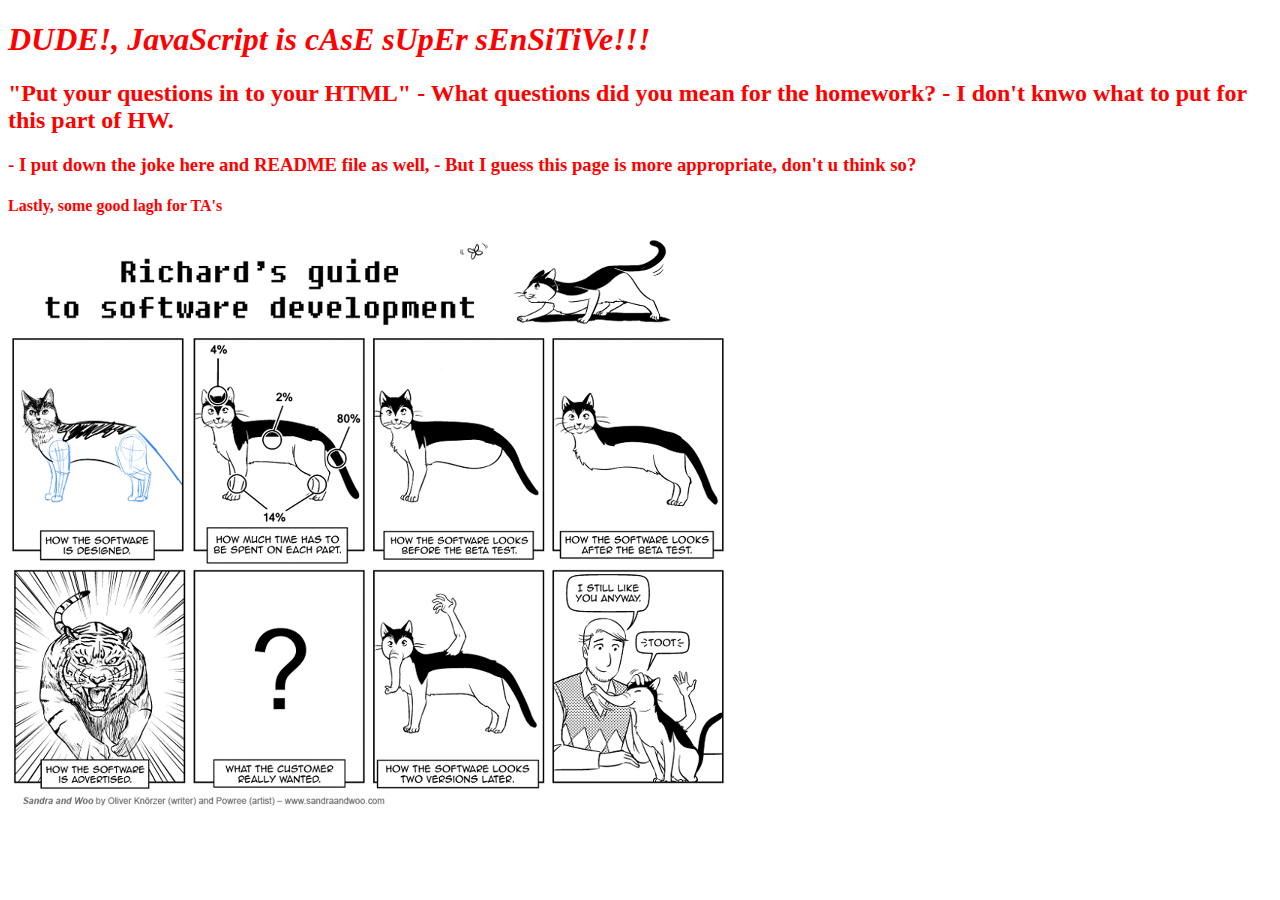
==== guessing_game/index.html @ aabbd6b8 "Initial commit" ====
<!DOCTYPE html>


<head>
	<title>Guessing_Game</title>
</head>

<h1> <font face='Cursive'; color='red'> <em>DUDE!, JavaScript is cAsE sUpEr sEnSiTiVe!!!</em> </h1>

<body>
	<script src="game.js"> </script>
<h2>"Put your questions in to your HTML"
- What questions did you mean for the homework?
- I don't knwo what to put for this part of HW.
</h2>
<h3>
- I put down the joke here and README file as well, 
- But I guess this page is more appropriate, don't u think so?
</h3>
<h4>Lastly, some good lagh for TA's</h4>
	<img src="lol.png"/>


</body>
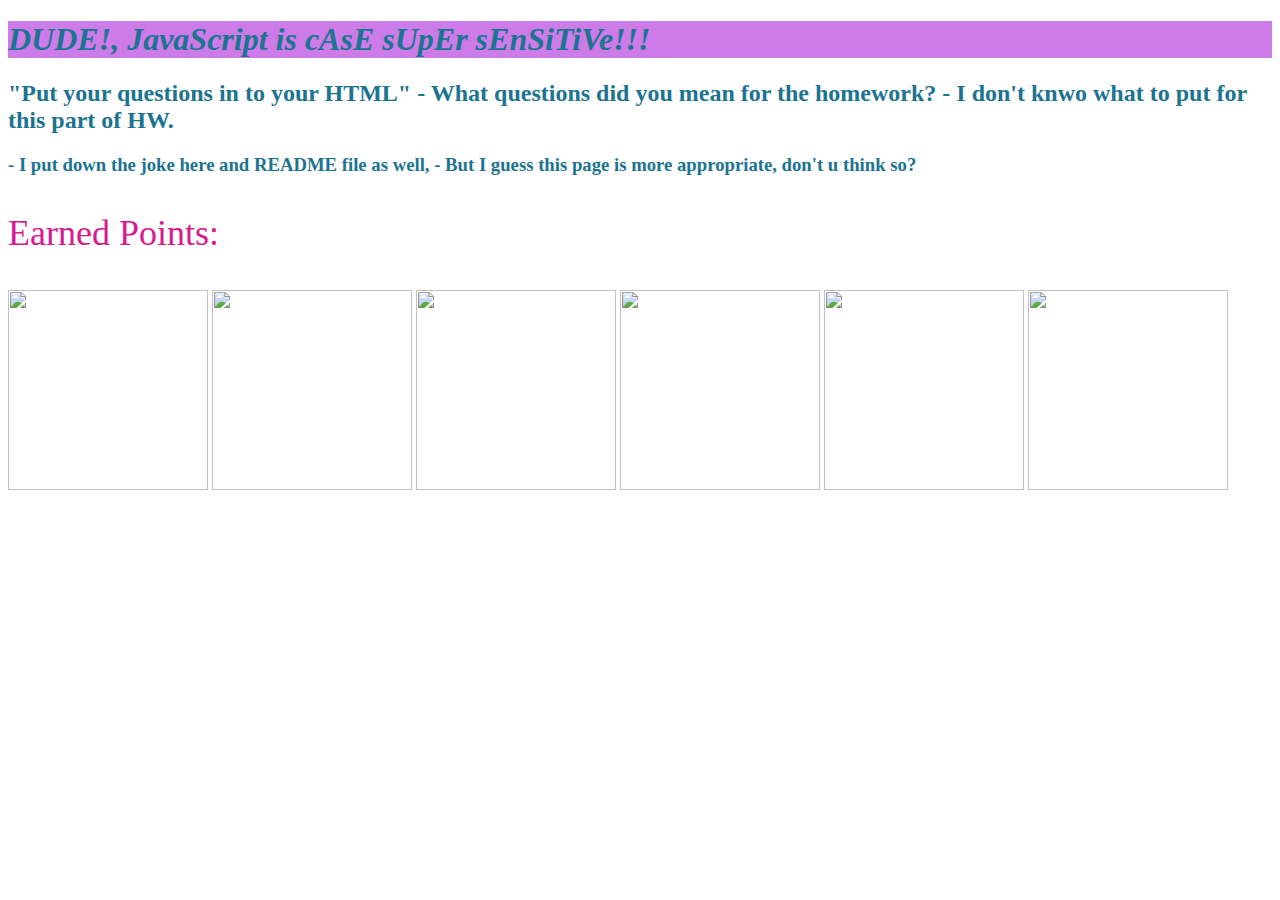
==== commit 73320759: "new change" ====
--- a/guessing_game/index.html
+++ b/guessing_game/index.html
@@ -3,9 +3,10 @@
 
 <head>
 	<title>Guessing_Game</title>
+	<link href='game.css' rel='stylesheet'/>
 </head>
 
-<h1> <font face='Cursive'; color='red'> <em>DUDE!, JavaScript is cAsE sUpEr sEnSiTiVe!!!</em> </h1>
+<h1> <em>DUDE!, JavaScript is cAsE sUpEr sEnSiTiVe!!!</em> </h1>
 
 <body>
 	<script src="game.js"> </script>
@@ -17,8 +18,22 @@
 - I put down the joke here and README file as well, 
 - But I guess this page is more appropriate, don't u think so?
 </h3>
-<h4>Lastly, some good lagh for TA's</h4>
-	<img src="lol.png"/>
+
+
+<p id='points'>
+	Earned Points: 
+</p>
+
+<div>
+	<img id='q1' src='robot_and_human.jpg'/>
+	<img id='q2' src='veggies.jpeg'/>
+	<img id='q3' src='metro.jpeg'/>
+	<img id='q4' src='wto_seattle.jpg'/>
+	<img id='q5' src='pasta.jpeg'/>
+	<img id='q6' src='catsdogs.jpg'/>
+
+</div>
+
 
 
 </body>
--- a/guessing_game/game.css
+++ b/guessing_game/game.css
@@ -0,0 +1,25 @@
+
+* {
+
+	font-family: cursive;
+	color:#1C7491;
+
+}
+
+h1 {
+
+	color: red;
+	background-color: #CC7BE8;
+
+}
+#points {
+
+	color:#D61A91;
+	font-size: 36px;
+}
+
+img {
+
+	width: 200px;
+	height:200px;
+}
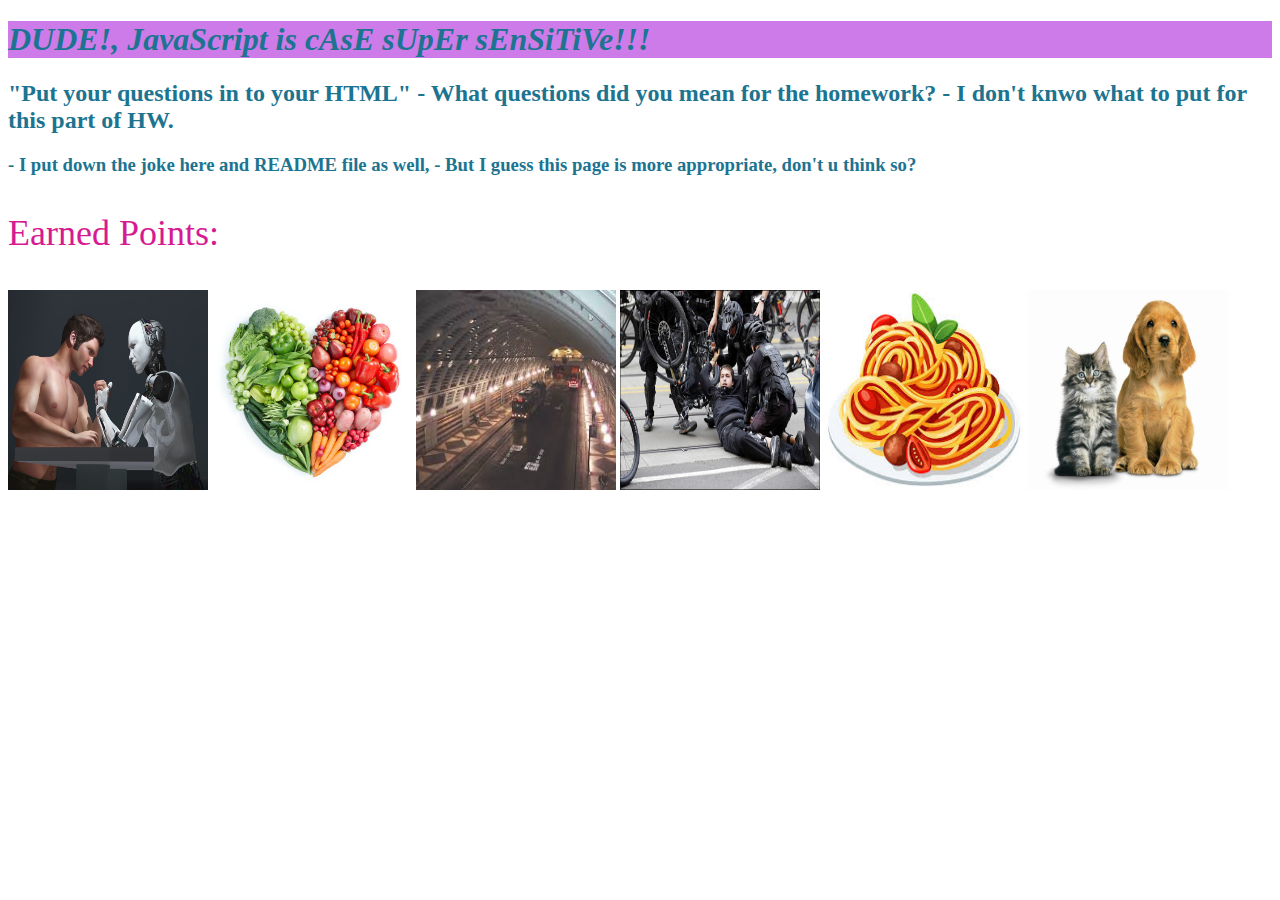
==== commit 5fb73c60: "bugs fixed" ====
--- a/guessing_game/index.html
+++ b/guessing_game/index.html
@@ -25,12 +25,12 @@
 </p>
 
 <div>
-	<img id='q1' src='robot_and_human.jpg'/>
-	<img id='q2' src='veggies.jpeg'/>
-	<img id='q3' src='metro.jpeg'/>
-	<img id='q4' src='wto_seattle.jpg'/>
-	<img id='q5' src='pasta.jpeg'/>
-	<img id='q6' src='catsdogs.jpg'/>
+	<img id='q1' src='img/robot_and_human.jpg'/>
+	<img id='q2' src='img/veggies.jpeg'/>
+	<img id='q3' src='img/metro.jpeg'/>
+	<img id='q4' src='img/wto_seattle.jpg'/>
+	<img id='q5' src='img/pasta.jpeg'/>
+	<img id='q6' src='img/catsdogs.jpg'/>
 
 </div>
 
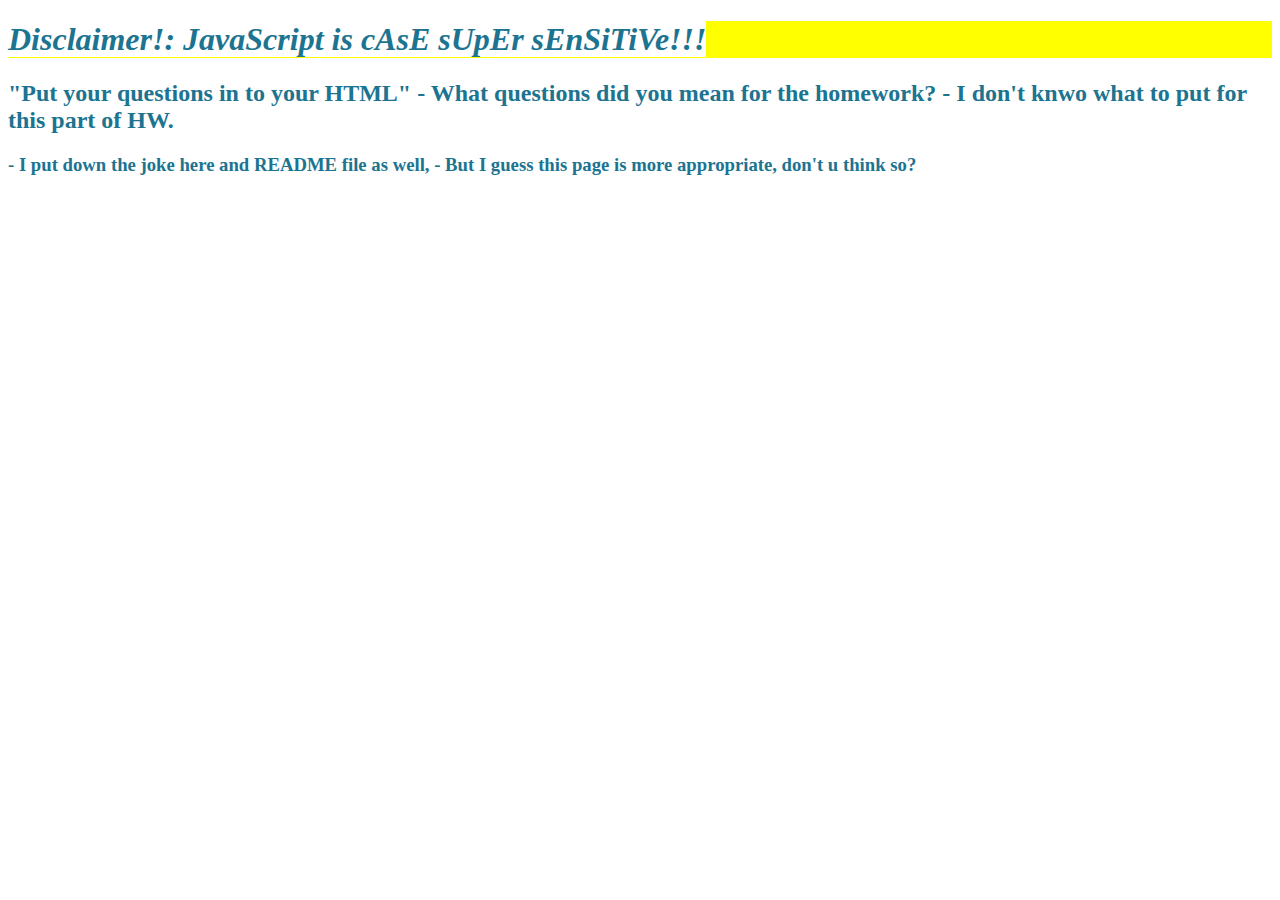
==== commit 4bc6c605: "11/12" ====
--- a/guessing_game/index.html
+++ b/guessing_game/index.html
@@ -6,7 +6,7 @@
 	<link href='game.css' rel='stylesheet'/>
 </head>
 
-<h1> <em>DUDE!, JavaScript is cAsE sUpEr sEnSiTiVe!!!</em> </h1>
+<h1> <em>Disclaimer!: JavaScript is cAsE sUpEr sEnSiTiVe!!!</em> </h1>
 
 <body>
 	<script src="game.js"> </script>
@@ -21,10 +21,16 @@
 
 
 <p id='points'>
-	Earned Points: 
+	<!-- Earned Points: 
+ -->
+	
 </p>
+<style>
+<img id='thumb1' src='img/thumb1.jpg'/>
+	<img id='thumb2' src='img/thumb2.jpg'/>
+</style>
 
-<div>
+<!-- <div>
 	<img id='q1' src='img/robot_and_human.jpg'/>
 	<img id='q2' src='img/veggies.jpeg'/>
 	<img id='q3' src='img/metro.jpeg'/>
@@ -33,7 +39,7 @@
 	<img id='q6' src='img/catsdogs.jpg'/>
 
 </div>
-
+ -->
 
 
 </body>
--- a/guessing_game/game.css
+++ b/guessing_game/game.css
@@ -3,13 +3,13 @@
 
 	font-family: cursive;
 	color:#1C7491;
-
+	background-color: white;
 }
 
 h1 {
 
-	color: red;
-	background-color: #CC7BE8;
+	font-color: red;
+	background-color: yellow;
 
 }
 #points {
@@ -23,3 +23,8 @@
 	width: 200px;
 	height:200px;
 }
+p {
+
+	color: violet;
+
+}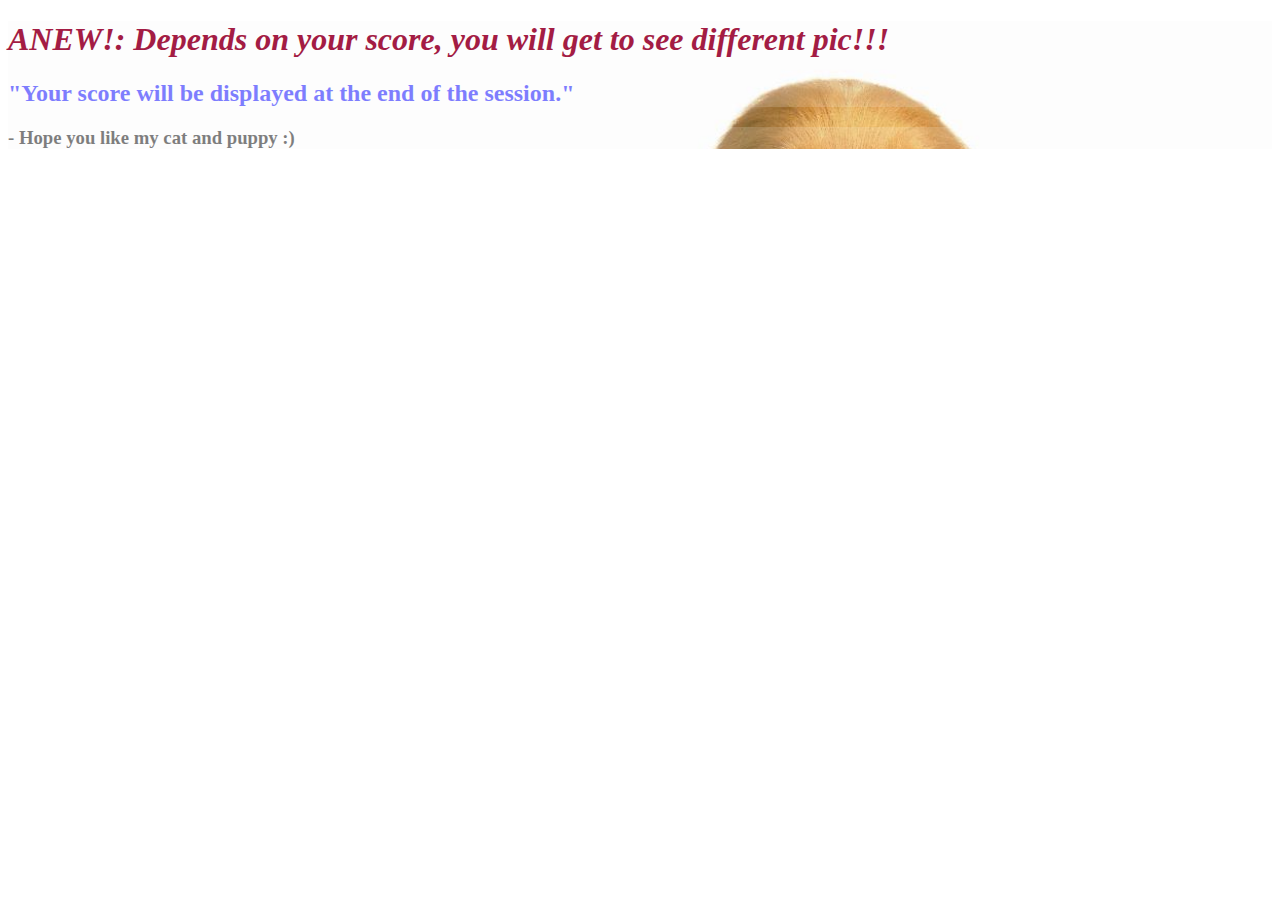
==== commit 8712675d: "second part of HW" ====
--- a/guessing_game/index.html
+++ b/guessing_game/index.html
@@ -3,43 +3,42 @@
 
 <head>
 	<title>Guessing_Game</title>
-	<link href='game.css' rel='stylesheet'/>
+<link href='game.css' rel='stylesheet'/>
+	
 </head>
 
-<h1> <em>Disclaimer!: JavaScript is cAsE sUpEr sEnSiTiVe!!!</em> </h1>
+<h1> <em>ANEW!: Depends on your score, you will get to see different pic!!!</em> </h1>
 
 <body>
-	<script src="game.js"> </script>
-<h2>"Put your questions in to your HTML"
-- What questions did you mean for the homework?
-- I don't knwo what to put for this part of HW.
+	
+<h2>"Your score will be displayed at the end of the session."
 </h2>
+
 <h3>
-- I put down the joke here and README file as well, 
-- But I guess this page is more appropriate, don't u think so?
+- Hope you like my cat and puppy :)
 </h3>
 
 
-<p id='points'>
-	<!-- Earned Points: 
- -->
-	
-</p>
-<style>
-<img id='thumb1' src='img/thumb1.jpg'/>
-	<img id='thumb2' src='img/thumb2.jpg'/>
-</style>
-
-<!-- <div>
-	<img id='q1' src='img/robot_and_human.jpg'/>
-	<img id='q2' src='img/veggies.jpeg'/>
-	<img id='q3' src='img/metro.jpeg'/>
-	<img id='q4' src='img/wto_seattle.jpg'/>
-	<img id='q5' src='img/pasta.jpeg'/>
-	<img id='q6' src='img/catsdogs.jpg'/>
-
-</div>
- -->
+<p id='points' class ='points'>
+	<style>
+	<img id='yes' src='img/thumb1.jpg'/>
+	<img id='no' src='img/thumb2.jpg'/>
+	</style>
 
 
+</p>
+
+
+<script src="game.js" type='text/javascript'>
+	// window.onload = BG_change;
+
+	// function BG_change(){
+	// 	document.body.style.backgroundColor = 'rgb('+
+	// 	Math.floor(Math.random()*256)) + ','+
+	// 	Math.floor(Math.random()*256)) + ','+
+	// 	Math.floor(Math.random()*256)) + ')';
+	// 	setTimeOut ('BG_change()', 50);
+	// }
+
+</script>
 </body>
--- a/guessing_game/game.css
+++ b/guessing_game/game.css
@@ -1,30 +1,49 @@
 
 * {
+	background-color: rgba(255,255,255,0.3);
+	font-family: cursive;
+}
 
-	font-family: cursive;
-	color:#1C7491;
-	background-color: white;
+body {
+
+	background-image: url('img/catsdogs.jpg');
+	background-size: cover;
+	
 }
 
 h1 {
 
-	font-color: red;
-	background-color: yellow;
+	color:#A31C44;
+	
+}
+h2 {
+	color: blue;
+	opacity: 0.5;
+}
 
+h3 {
+
+	opacity: 0.5;
 }
+
 #points {
 
-	color:#D61A91;
+	color:red;
 	font-size: 36px;
+	background-color: lightgreen;
+	opacity: 0.8;
 }
 
 img {
 
 	width: 200px;
 	height:200px;
+	border-color: red;
 }
+
 p {
 
-	color: violet;
+	color: #A216B5;
 
-}+}
+
